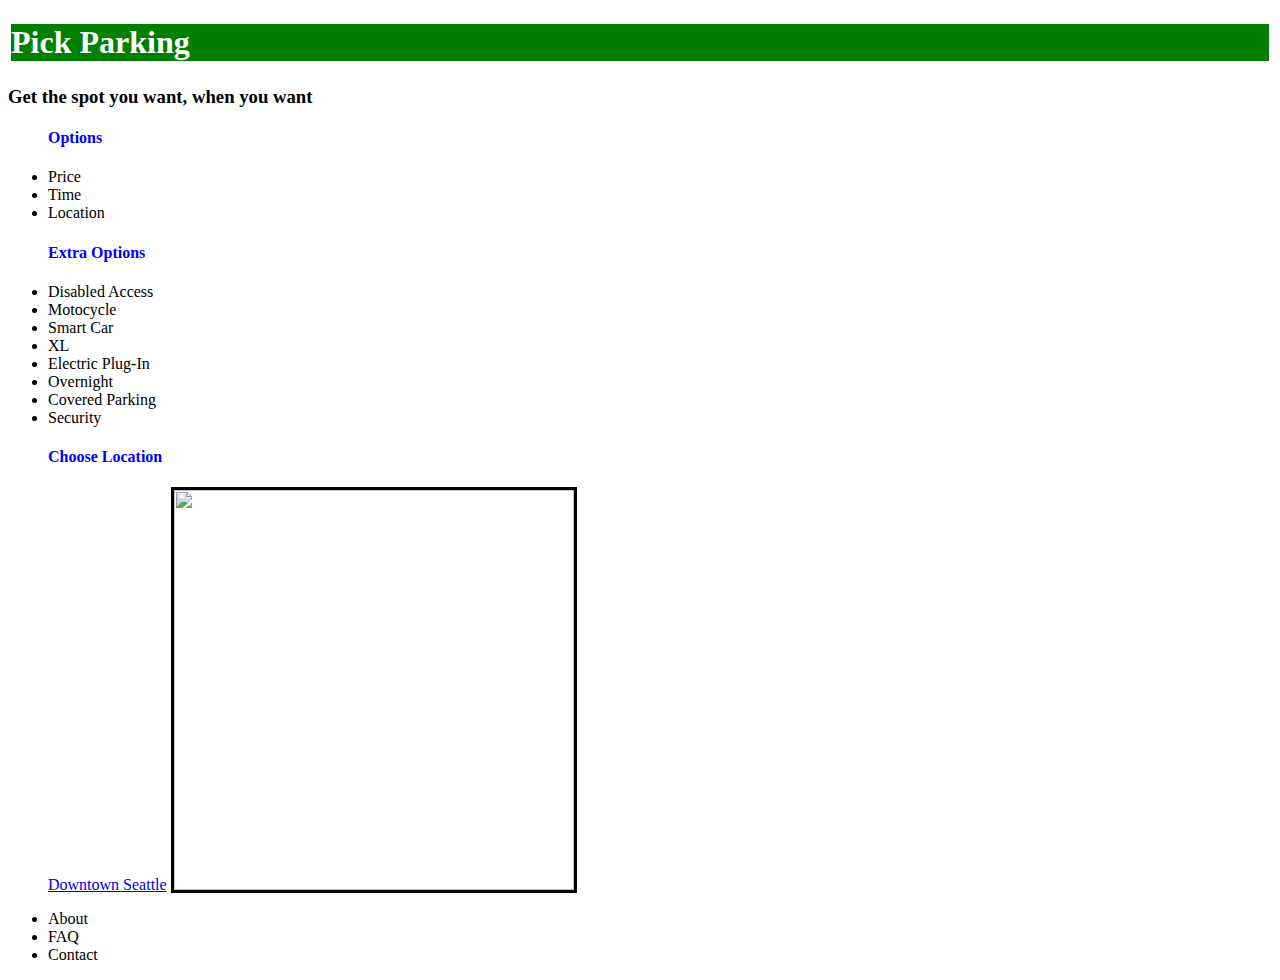
==== index.html @ d746c500 "first commit" ====
<!DOCTYPE HTML>
<html>
  <head>
    <link rel='stylesheet' href='styles.css'>
    <title>Main Menu</title>
  </head>
<body>
  <header>
  <h1>Pick Parking</h1>
  <h3>Get the spot you want, when you want</h3>
  <nav class=.inlinenav>
      <ul>
        <h4 class='headings'>Options</h4>
          <li><a>Price</a></li>
          <li><a>Time</a></li>
          <li><a>Location</a></li>
      </ul>

      <ul>
      <h4 class='headings'>Extra Options</h4>
          <li><a>Disabled Access</a></li>
          <li><a>Motocycle</a></li>
          <li><a>Smart Car</a></li>
          <li><a>XL</a></li>
          <li><a>Electric Plug-In</a></li>
          <li><a>Overnight</a></li>
          <li><a>Covered Parking</a></li>
          <li><a>Security</a></li>
      </ul>

      <ul>
      <h4 class='headings'>Choose Location</h3>
        <a href='DowntownSeattle.html'>Downtown Seattle</a>
          <img class='citypic'src= "http://www.destination360.com/north-america/us/washington/images/s/downtown-seattle.jpg">
      </ul>

  </body>

<footer>
  <ul>
      <li><a>About</a></li>
      <li><a>FAQ</a></li>
      <li><a>Contact</a></li>
</footer>



</html>
---- styles.css ----
h1 {
border: solid;
color: white;
background-color: green;
}
nav ul{
  color: black;
  background: white;
}

.citypic {
  border: solid;
  color: black;
  height: 400px;
  width: 400px;
}
.headings{
color: blue;

}

.inlinenav{
  display: inline-block;
  margine: 50px;
}
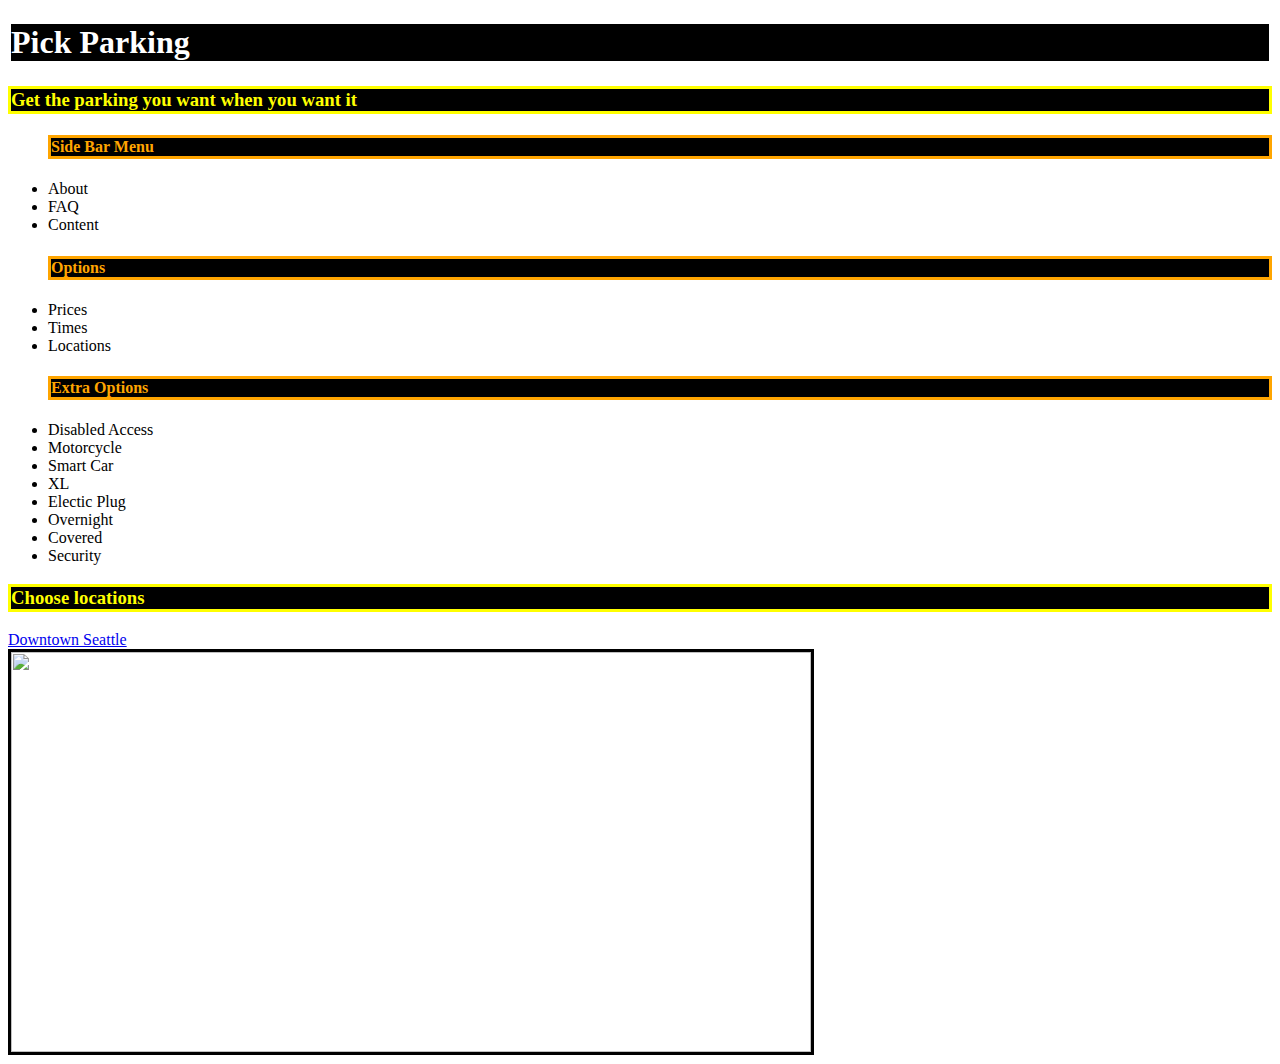
==== commit 396e699c: "switch to second site" ====
--- a/index.html
+++ b/index.html
@@ -1,48 +1,57 @@
 <!DOCTYPE HTML>
 <html>
-  <head>
-    <link rel='stylesheet' href='styles.css'>
-    <title>Main Menu</title>
-  </head>
+<head>
+  <link rel='stylesheet' href='styles.css'>
+  <title>Main Menu</title>
+</head>
 <body>
   <header>
-  <h1>Pick Parking</h1>
-  <h3>Get the spot you want, when you want</h3>
-  <nav class=.inlinenav>
-      <ul>
-        <h4 class='headings'>Options</h4>
-          <li><a>Price</a></li>
-          <li><a>Time</a></li>
-          <li><a>Location</a></li>
-      </ul>
+<h1>Pick Parking</h1>
+<h3>Get the parking you want when you want it</h3>
+<nav>
+  <ul>
+    <h4>Side Bar Menu</h4>
+    <li><a>About</a></li>
+    <li><a>FAQ</a></li>
+    <li><a>Content</a></li>
+<h4>Options</h4>
+      <li><a>Prices</a></li>
+      <li><a>Times</a></li>
+      <li><a>Locations</a></li>
 
-      <ul>
-      <h4 class='headings'>Extra Options</h4>
-          <li><a>Disabled Access</a></li>
-          <li><a>Motocycle</a></li>
-          <li><a>Smart Car</a></li>
-          <li><a>XL</a></li>
-          <li><a>Electric Plug-In</a></li>
-          <li><a>Overnight</a></li>
-          <li><a>Covered Parking</a></li>
-          <li><a>Security</a></li>
-      </ul>
+    </ul>
 
-      <ul>
-      <h4 class='headings'>Choose Location</h3>
-        <a href='DowntownSeattle.html'>Downtown Seattle</a>
-          <img class='citypic'src= "http://www.destination360.com/north-america/us/washington/images/s/downtown-seattle.jpg">
-      </ul>
+<ul>
+  <h4>Extra Options</h4>
+  <li><a>Disabled Access</a></li>
+  <li><a>Motorcycle</a></li>
+  <li><a>Smart Car</a></li>
+  <li><a>XL</a></li>
+  <li><a>Electic Plug</a></li>
+  <li><a>Overnight</a></li>
+  <li><a>Covered</a></li>
+  <li><a>Security</a></li>
 
-  </body>
+</ul>
+   <h3>Choose locations</h3>
 
-<footer>
-  <ul>
-      <li><a>About</a></li>
-      <li><a>FAQ</a></li>
-      <li><a>Contact</a></li>
-</footer>
+ <a href="DowntownSeattle.html">Downtown Seattle</a>
+ <section>
+  <img class='citypic' src="http://mackerman.com/wp-content/uploads/2014/03/Downtown-Seattle-pic.jpg">
 
 
 
-</html>
+
+  <section/>
+
+
+
+
+
+
+
+
+</body>
+
+
+  </html>
--- a/styles.css
+++ b/styles.css
@@ -1,7 +1,27 @@
+h1  {
+  border: solid;
+  color: aqua;
+  background-color: black;
+}
+.citypic {
+  width:400px;
+  height:400px;
+}
+h3 {
+  border: solid;
+  color: yellow;
+  background-color: black;
+}
+
+h4 {
+  border: solid;
+  color: orange;
+  background-color: black;
+}
 h1 {
 border: solid;
 color: white;
-background-color: green;
+background-color: black;
 }
 nav ul{
   color: black;
@@ -12,7 +32,7 @@
   border: solid;
   color: black;
   height: 400px;
-  width: 400px;
+  width: 800px;
 }
 .headings{
 color: blue;
